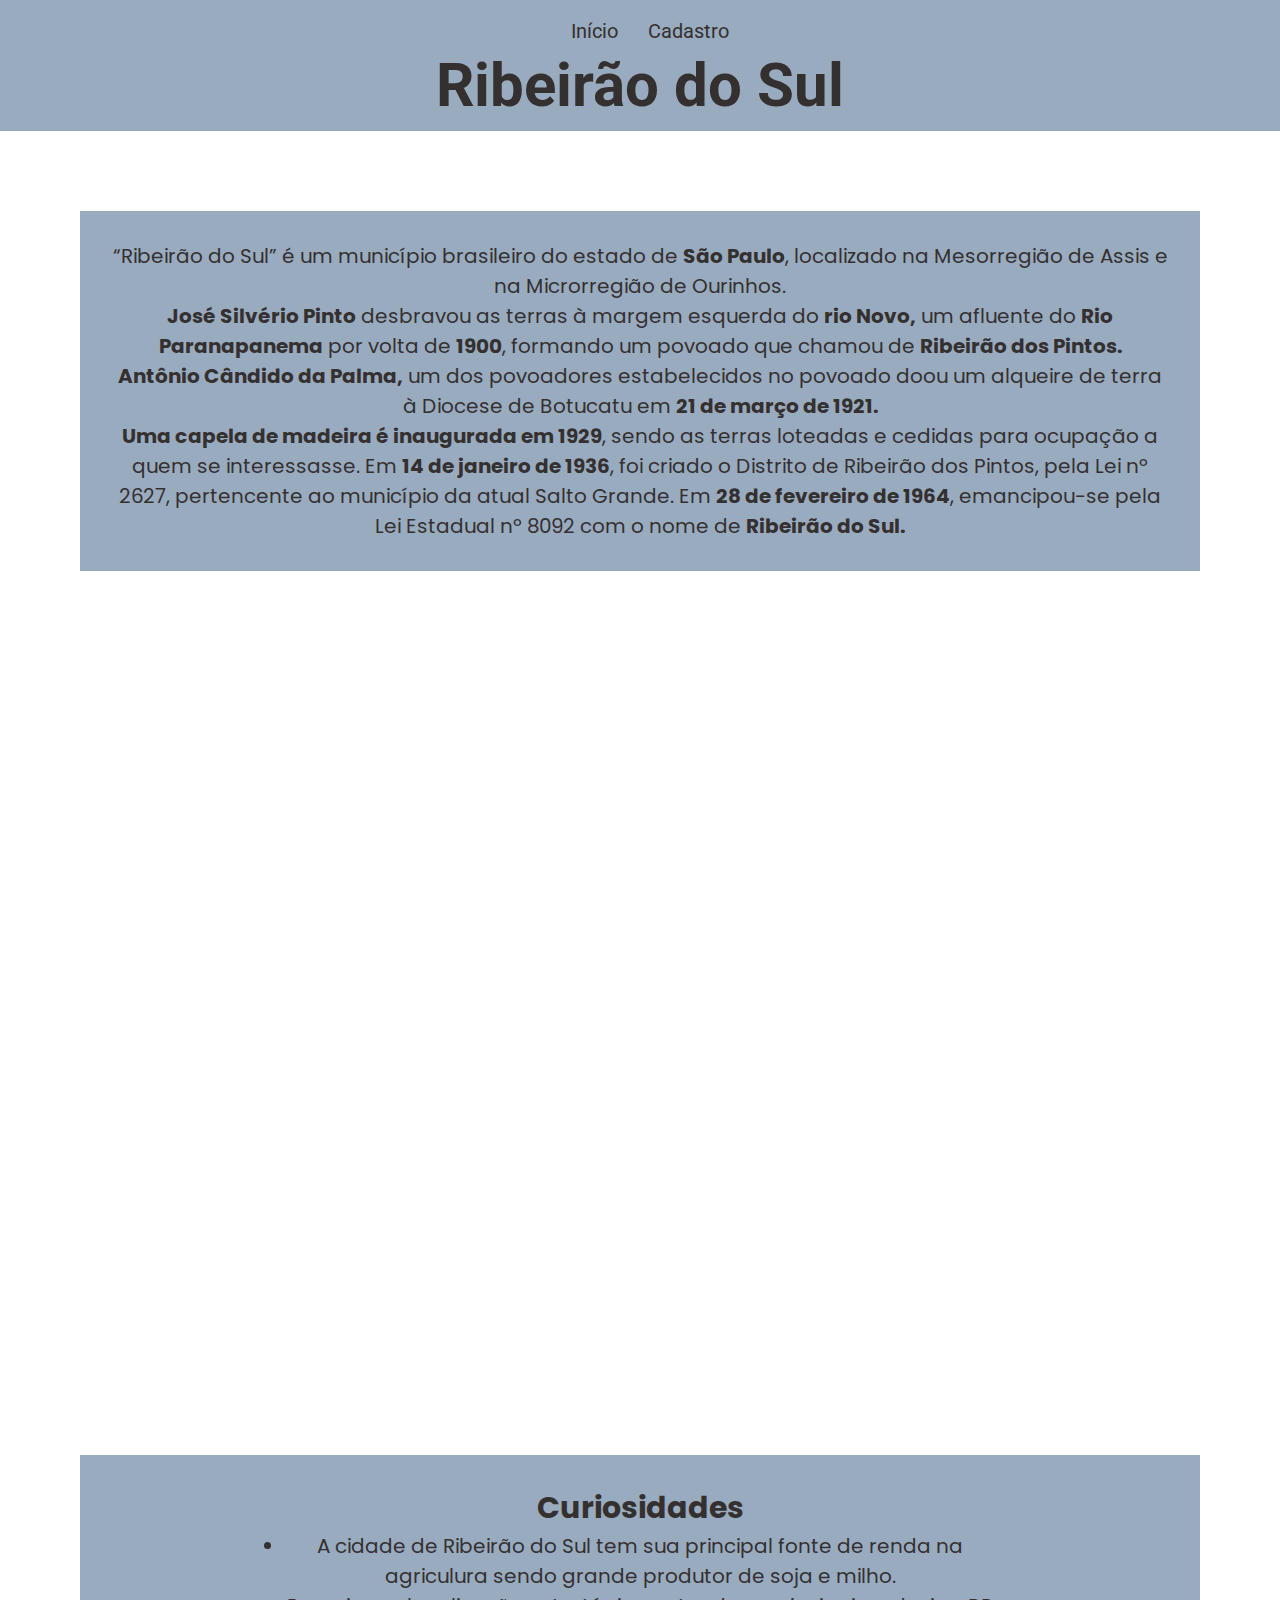
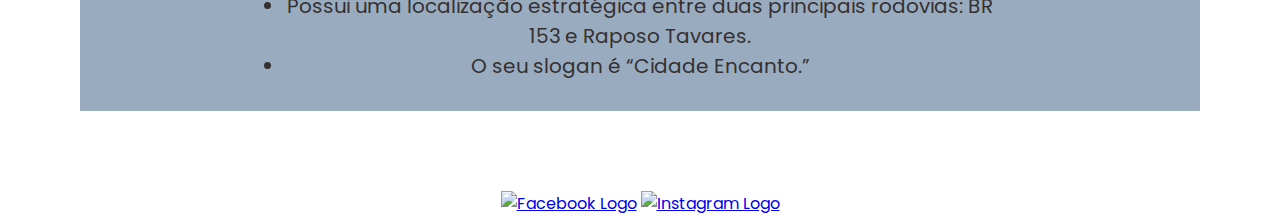
==== index.html @ cb4fef49 "frontEnd - Checkpoint 2" ====
<!DOCTYPE html>
<html lang="pt-br">
<head>
    <meta charset="UTF-8">
    <meta http-equiv="X-UA-Compatible" content="IE=edge">
  
    <link rel="stylesheet" href="./css/style.css">
    <title>Cidade Encanto</title>
</head>
<body>
    <header class="background-texto">
        <ul>
            <li><a href="./index.html">Início</a></li>
            <li><a href="./formulario.html">Cadastro</a></li>
        </ul>
        <h1>Ribeirão do Sul</h1>
    </header>

    <main>
        <section  class="background-texto" id="texto-principal">
          <div>
            <p><q>Ribeirão do Sul</q> é um município brasileiro do estado de <strong>São Paulo</strong>, localizado na Mesorregião de Assis e na Microrregião de Ourinhos.</p>
            <p><strong>José Silvério Pinto</strong> desbravou as terras à margem esquerda do <strong>rio Novo,</strong>  um afluente do <strong>Rio Paranapanema</strong> por volta de <strong>1900</strong>, formando 
            um povoado que chamou de <strong>Ribeirão dos Pintos.</strong></p>  
            <p> <strong>Antônio Cândido da Palma,</strong>  um dos povoadores estabelecidos no povoado doou um alqueire de terra à Diocese de Botucatu em <strong>21 de março de 1921.</strong></p>
            <p><strong>Uma capela de madeira é inaugurada em 1929</strong>, sendo as terras loteadas e cedidas para ocupação a quem se interessasse. Em <strong>14 de janeiro de 1936</strong>, foi 
            criado o Distrito de Ribeirão dos Pintos, pela Lei nº 2627, pertencente ao município da atual Salto Grande. Em <strong>28 de fevereiro de 1964</strong>, emancipou-se 
            pela Lei Estadual nº 8092 com o nome de <strong>Ribeirão do Sul.</strong></p>  
          </div>
        </section>

        <section id="video">
            <iframe class="video" width="1280" height="720" src="https://www.youtube.com/embed/cpsZnsWBBuo" title="Vista Aérea Ribeirão do Sul" frameborder="0" 
            allow="accelerometer; autoplay; clipboard-write; encrypted-media; gyroscope; picture-in-picture" allowfullscreen></iframe>
        </section>

        <section  class="background-texto" id="curiosidades">
            <div>
                <h2>Curiosidades</h2>
                <ul>
                    <li>A cidade de Ribeirão do Sul tem sua principal fonte de renda na agriculura sendo grande produtor de soja e milho.</li>
                    <li>Possui uma localização estratégica entre duas principais rodovias: BR 153 e Raposo Tavares.</li>
                    <li>O seu slogan é <q>Cidade Encanto.</q> </li>
                </ul>
            </div>
        </section>
    </main>

    <footer>
        <section id="footer">
            <div>
                <a href="https://www.facebook.com/pm.ribeiraodosul" target="_blank">
                <img id="facebook" width=75px src="./img/facebook-logo.png" alt="Facebook Logo"></a>

                <a href="https://www.instagram.com/pm_ribeiraodosul/" target="_blank">
                <img id="instagram" width=75px src="./img/instagram-logo.png" alt="Instagram Logo"></a>
            </div>
        </section>
    </footer>
    
</body>
</html>
---- css/style.css ----
@import url('https://fonts.googleapis.com/css2?family=Roboto:wght@400;700&display=swap');
@import url('https://fonts.googleapis.com/css2?family=Poppins:wght@400;700&display=swap');


*{
  margin: 0;
  padding: 0;
  box-sizing: border-box;
  text-align: center;
}


header{
  display: flex;
  position: inline-flex;
  flex-direction: column;
  font-family: 'Roboto', sans-serif;
  padding: 10px 0px;
  font-size: 30px;
  align-items: center;
  box-sizing: border-box;
  width: 100%;
}

header ul{
  display: inline-flex;
  align-self: center;
}

header li{
  list-style-type: none;
  padding: 0 5px 5px 5px;
  margin-left: 20px;
  border-radius: 9px;
  transition: all .5s ease-in-out;
}

header li:hover{
  transform: scale(1.1);
  background-color: rgba(122, 146, 172, 0.877);
}

header li a{
  text-decoration: none;
  color: rgb(53, 48, 48);
  font-size: 20px;
}

header h1{
  display: inline-flex;
  gap: 5px;
  align-self: center;
}

body {
  background-image: url(../img/ribdosul.png);
  background-size: cover;
  width: 100%;
  font-family: 'Roboto', sans-serif;
}

.background-texto {
  background-color: rgba(122, 146, 172, 0.767); 
  color: rgb(53, 48, 48);
}

ul {
  margin-left: 175px;
  margin-right: 175px;
}

#texto-principal {
  font-family: 'Poppins', sans-serif;
  font-size: 20px;
  margin: 80px;
  padding: 30px ;
}

#video {
  margin: 5px;
}

#curiosidades {
  font-family: 'Poppins', sans-serif;
  font-size: 20px;
  margin: 80px;
  padding: 30px;
  
}

#footer {
  font-family: 'Poppins', sans-serif;
  padding: 0px;
  margin-top: 20px;
}

h2{
  color: rgb(53, 48, 48);
}

main fieldset{
  background-color: rgba(122, 146, 172, 0.767);
  margin-top: 15px;
}

fieldset legend{
  font-weight: bold;
}

.container{
  padding: 0px 35%;
}

label, option, select{
  display: block;
  margin: 10px 10px 0px 10px;
}

input{
  transition: all .5s ease-in-out;
}

input[type="text"]:hover{
  transform: scale(1.1);
}

input[type="email"]:hover{
  transform: scale(1.1);
}

input[type="tel"]:hover{
  transform: scale(1.1);
}

input[type="date"]:hover{
  transform: scale(1.1);
}

select{
  margin: 10px auto 5px;
  transition: all .5s ease-in-out;
}

select:hover{
  transform: scale(1.1);
}

.idades label{
  display: inline-block;
  margin: 15px 10px 10px 10px;
}

.interesses label{
  display: inline-block;
  margin: 10px;
}

button{
  margin-top: 10px;
  padding: 8px;
}
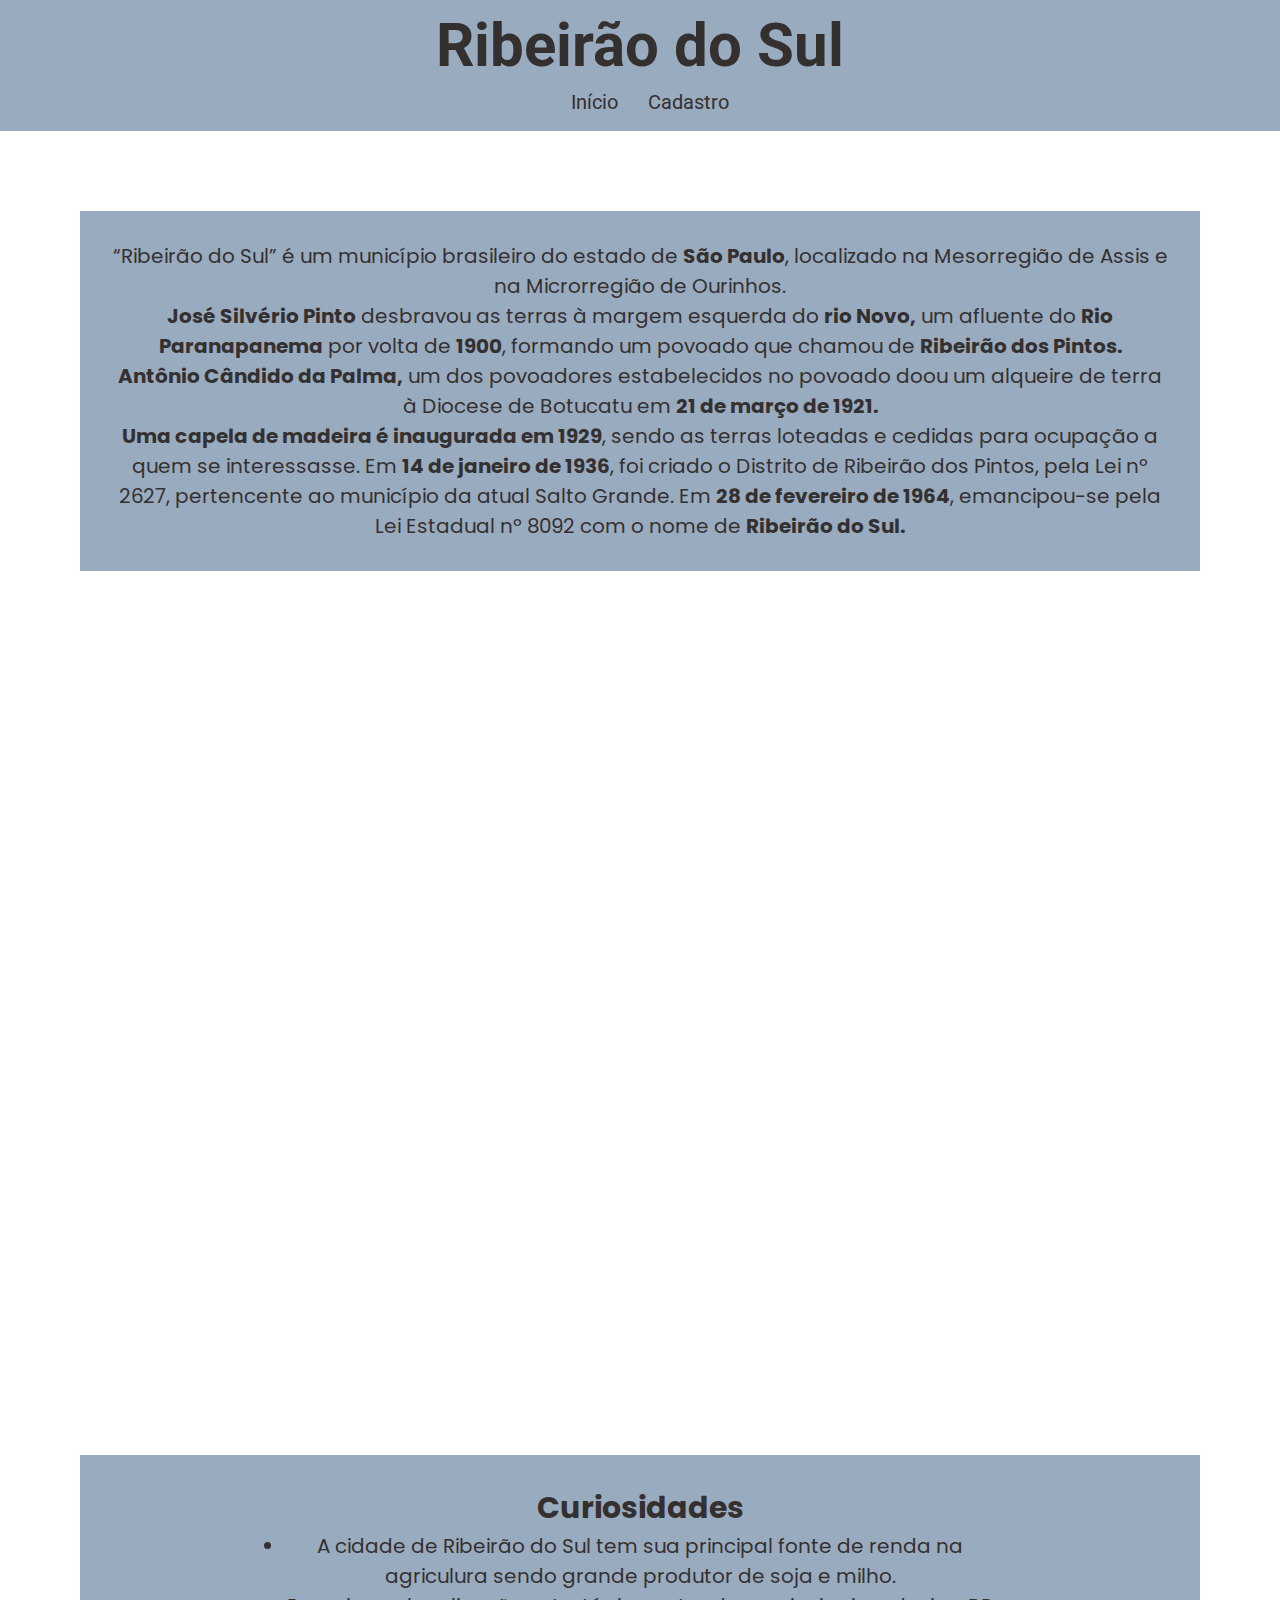
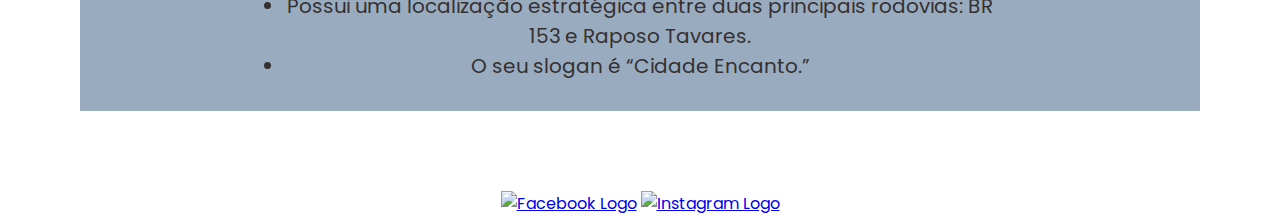
==== commit b8fbc2e2: "frontEnd - Checkpoint 2" ====
--- a/index.html
+++ b/index.html
@@ -9,11 +9,11 @@
 </head>
 <body>
     <header class="background-texto">
+        <h1>Ribeirão do Sul</h1>
         <ul>
             <li><a href="./index.html">Início</a></li>
             <li><a href="./formulario.html">Cadastro</a></li>
         </ul>
-        <h1>Ribeirão do Sul</h1>
     </header>
 
     <main>
--- a/css/style.css
+++ b/css/style.css
@@ -19,7 +19,6 @@
   font-size: 30px;
   align-items: center;
   box-sizing: border-box;
-  width: 100%;
 }
 
 header ul{
@@ -55,6 +54,8 @@
 body {
   background-image: url(../img/ribdosul.png);
   background-size: cover;
+  background-position: center;
+  background-repeat: no-repeat;
   width: 100%;
   font-family: 'Roboto', sans-serif;
 }
@@ -100,6 +101,7 @@
 
 main fieldset{
   background-color: rgba(122, 146, 172, 0.767);
+  font-size: 20px;
   margin-top: 15px;
 }
 
@@ -108,7 +110,7 @@
 }
 
 .container{
-  padding: 0px 35%;
+  margin: 0px 35%;
 }
 
 label, option, select{
@@ -145,9 +147,21 @@
   transform: scale(1.1);
 }
 
-.idades label{
+.idades{
+  display: grid;
+  grid-template-columns: repeat(2, 1fr);
+  gap: 18px;
+}
+
+.cardIdades label{
   display: inline-block;
   margin: 15px 10px 10px 10px;
+}
+
+.interesses{
+  display: grid;
+  grid-template-columns: repeat(3, 1fr);
+  gap: 6px;
 }
 
 .interesses label{
@@ -160,6 +174,45 @@
   padding: 8px;
 }
 
-
-
-
+@media(max-width: 1250px){
+  .container{
+    margin: 0px 33%;
+  }
+}
+
+@media(max-width: 1171px){
+  .container{
+    margin: 0px 32%;
+  }
+}
+
+@media(max-width: 1106px){
+  .container{
+    margin: 0px 31%;
+  }
+}
+
+@media(max-width: 1048px){
+  .container{
+    margin: 0px 30%;
+  }
+}
+
+@media(max-width: 996px){
+  .container{
+    margin: 0px 29%;
+  }
+}
+
+@media(max-width: 980px){
+  .idades{
+    grid-template-columns: repeat(1, 1fr);
+    gap: 6px;
+  }
+  .interesses{
+    grid-template-columns: repeat(1, 1fr);
+  }
+  .container{
+    margin: 0px 35%;
+  }
+}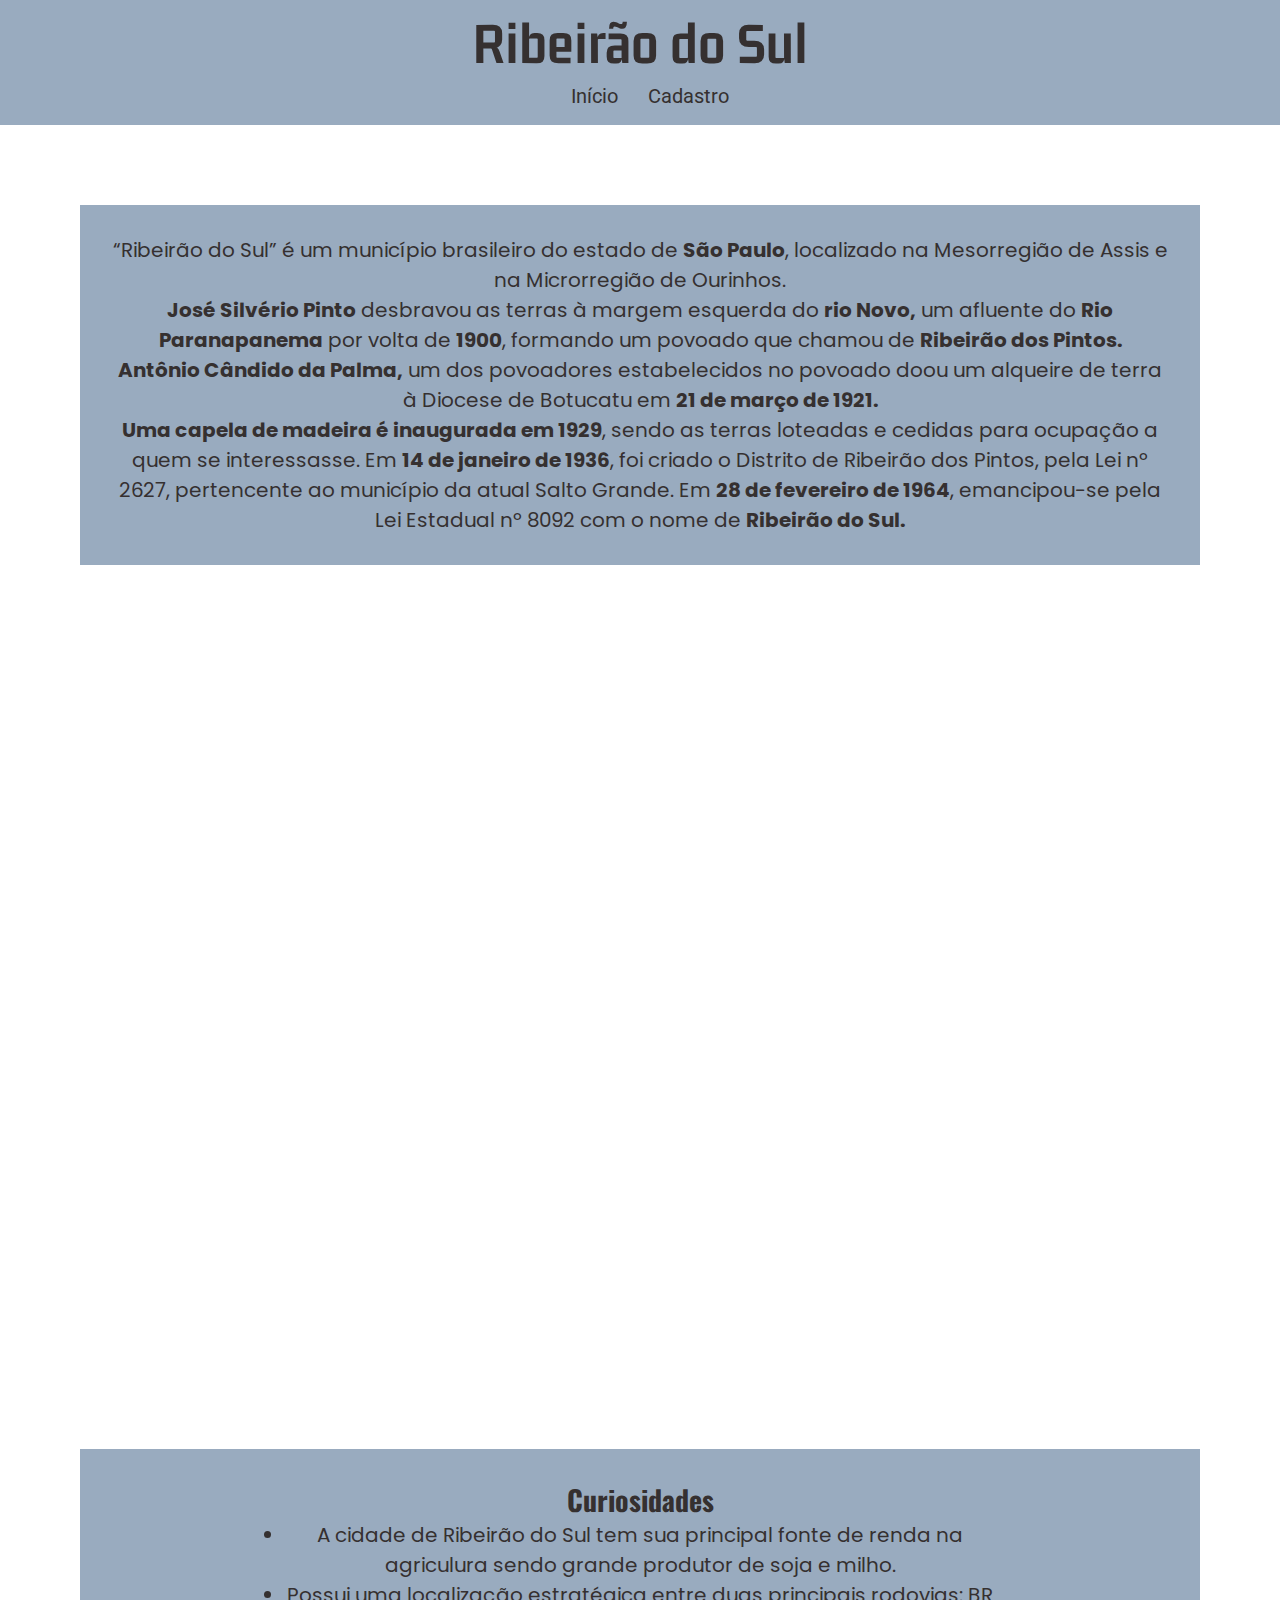
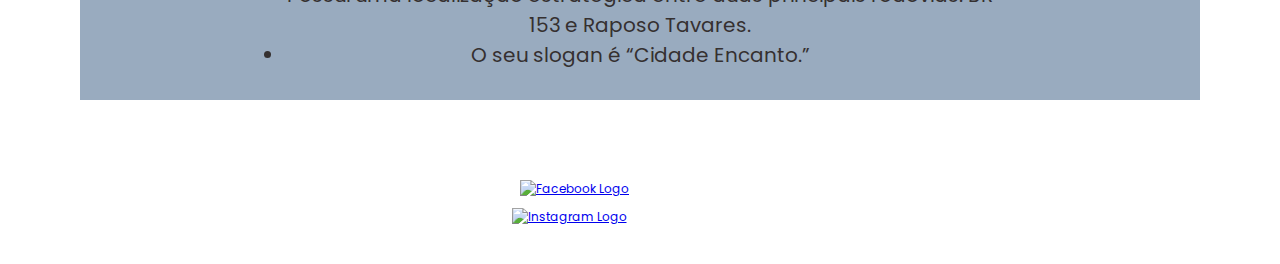
==== commit e4544b68: "Merge pull request #2 from mateusbdias/main" ====
--- a/index.html
+++ b/index.html
@@ -48,12 +48,20 @@
 
     <footer>
         <section id="footer">
+            <div class="flex-footer">
+                <div class="flex-social">
+                    <a href="https://www.facebook.com/pm.ribeiraodosul" target="_blank">
+                        <img id="facebook" src="./img/facebook-logo.png" alt="Facebook Logo"></a>
+                        <label for="facebook">/pm.ribeiraodosul</label>
+                </div>
+                <div class="flex-social">
+                    <a href="https://www.instagram.com/pm_ribeiraodosul/" target="_blank">
+                        <img id="instagram" src="./img/instagram-logo.png" alt="Instagram Logo"></a>
+                        <label for="instagram">@pm_ribeiraodosul</label>
+                </div>
+            </div>
             <div>
-                <a href="https://www.facebook.com/pm.ribeiraodosul" target="_blank">
-                <img id="facebook" width=75px src="./img/facebook-logo.png" alt="Facebook Logo"></a>
-
-                <a href="https://www.instagram.com/pm_ribeiraodosul/" target="_blank">
-                <img id="instagram" width=75px src="./img/instagram-logo.png" alt="Instagram Logo"></a>
+                <p>Since 2021 – MAG Devs</p>
             </div>
         </section>
     </footer>
--- a/css/style.css
+++ b/css/style.css
@@ -1,6 +1,6 @@
 @import url('https://fonts.googleapis.com/css2?family=Roboto:wght@400;700&display=swap');
 @import url('https://fonts.googleapis.com/css2?family=Poppins:wght@400;700&display=swap');
-
+@import url('https://fonts.googleapis.com/css2?family=Gemunu+Libre:wght@500&family=Oswald:wght@500&display=swap');
 
 *{
   margin: 0;
@@ -36,7 +36,7 @@
 
 header li:hover{
   transform: scale(1.1);
-  background-color: rgba(122, 146, 172, 0.877);
+  background-color: gainsboro;
 }
 
 header li a{
@@ -47,6 +47,7 @@
 
 header h1{
   display: inline-flex;
+  font-family: 'Gemunu Libre', sans-serif;
   gap: 5px;
   align-self: center;
 }
@@ -89,28 +90,59 @@
   
 }
 
+.flex-footer{
+  display: flex;
+  flex-flow: column wrap;
+  justify-content: center;
+  margin: 0 0 10px 0;
+}
+
+.flex-social{
+  display: flex;
+  flex-flow: row wrap;
+  justify-content: center;
+}
+
+
 #footer {
+  justify-content: center;
   font-family: 'Poppins', sans-serif;
-  padding: 0px;
+  font-size: 12px;
+  color: white;
   margin-top: 20px;
+}
+
+#facebook, #instagram{
+  width: 40px;
 }
 
 h2{
   color: rgb(53, 48, 48);
+  font-family: 'Oswald', sans-serif;
+  font-size: 28px;
 }
 
 main fieldset{
-  background-color: rgba(122, 146, 172, 0.767);
+  background-color: rgba(224, 217, 165, 0.767);
   font-size: 20px;
   margin-top: 15px;
-}
-
-fieldset legend{
+  border: rgba(122, 146, 172, 0.767) solid 2px;
+  border-radius: 30px;
+}
+
+legend{
+  padding: 5px;
+  font-family: 'Oswald', sans-serif;
   font-weight: bold;
+  border: rgba(122, 146, 172, 0.767) solid 2px;
+  border-radius: 10px;
+  background-color: rgba(140, 175, 212, 0.767);
+  color: white;
 }
 
 .container{
-  margin: 0px 35%;
+  width: 420px;
+  margin: 0px auto;
 }
 
 label, option, select{
@@ -172,39 +204,10 @@
 button{
   margin-top: 10px;
   padding: 8px;
-}
-
-@media(max-width: 1250px){
-  .container{
-    margin: 0px 33%;
-  }
-}
-
-@media(max-width: 1171px){
-  .container{
-    margin: 0px 32%;
-  }
-}
-
-@media(max-width: 1106px){
-  .container{
-    margin: 0px 31%;
-  }
-}
-
-@media(max-width: 1048px){
-  .container{
-    margin: 0px 30%;
-  }
-}
-
-@media(max-width: 996px){
-  .container{
-    margin: 0px 29%;
-  }
-}
-
-@media(max-width: 980px){
+  border-radius: 20px;
+}
+
+@media(max-width: 480px){
   .idades{
     grid-template-columns: repeat(1, 1fr);
     gap: 6px;
@@ -213,6 +216,31 @@
     grid-template-columns: repeat(1, 1fr);
   }
   .container{
-    margin: 0px 35%;
+    width: 294px;
+    margin: 0px auto;
+  }
+}
+
+@media(max-width: 440px){
+  header{
+    font-size: 28px;
+  }
+}
+
+@media(max-width: 410px){
+  header{
+    font-size: 26px;
+  }
+}
+
+@media(max-width: 380px){
+  header{
+    font-size: 24px;
+  }
+}
+
+@media(max-width: 350px){
+  header{
+    font-size: 22px;
   }
 }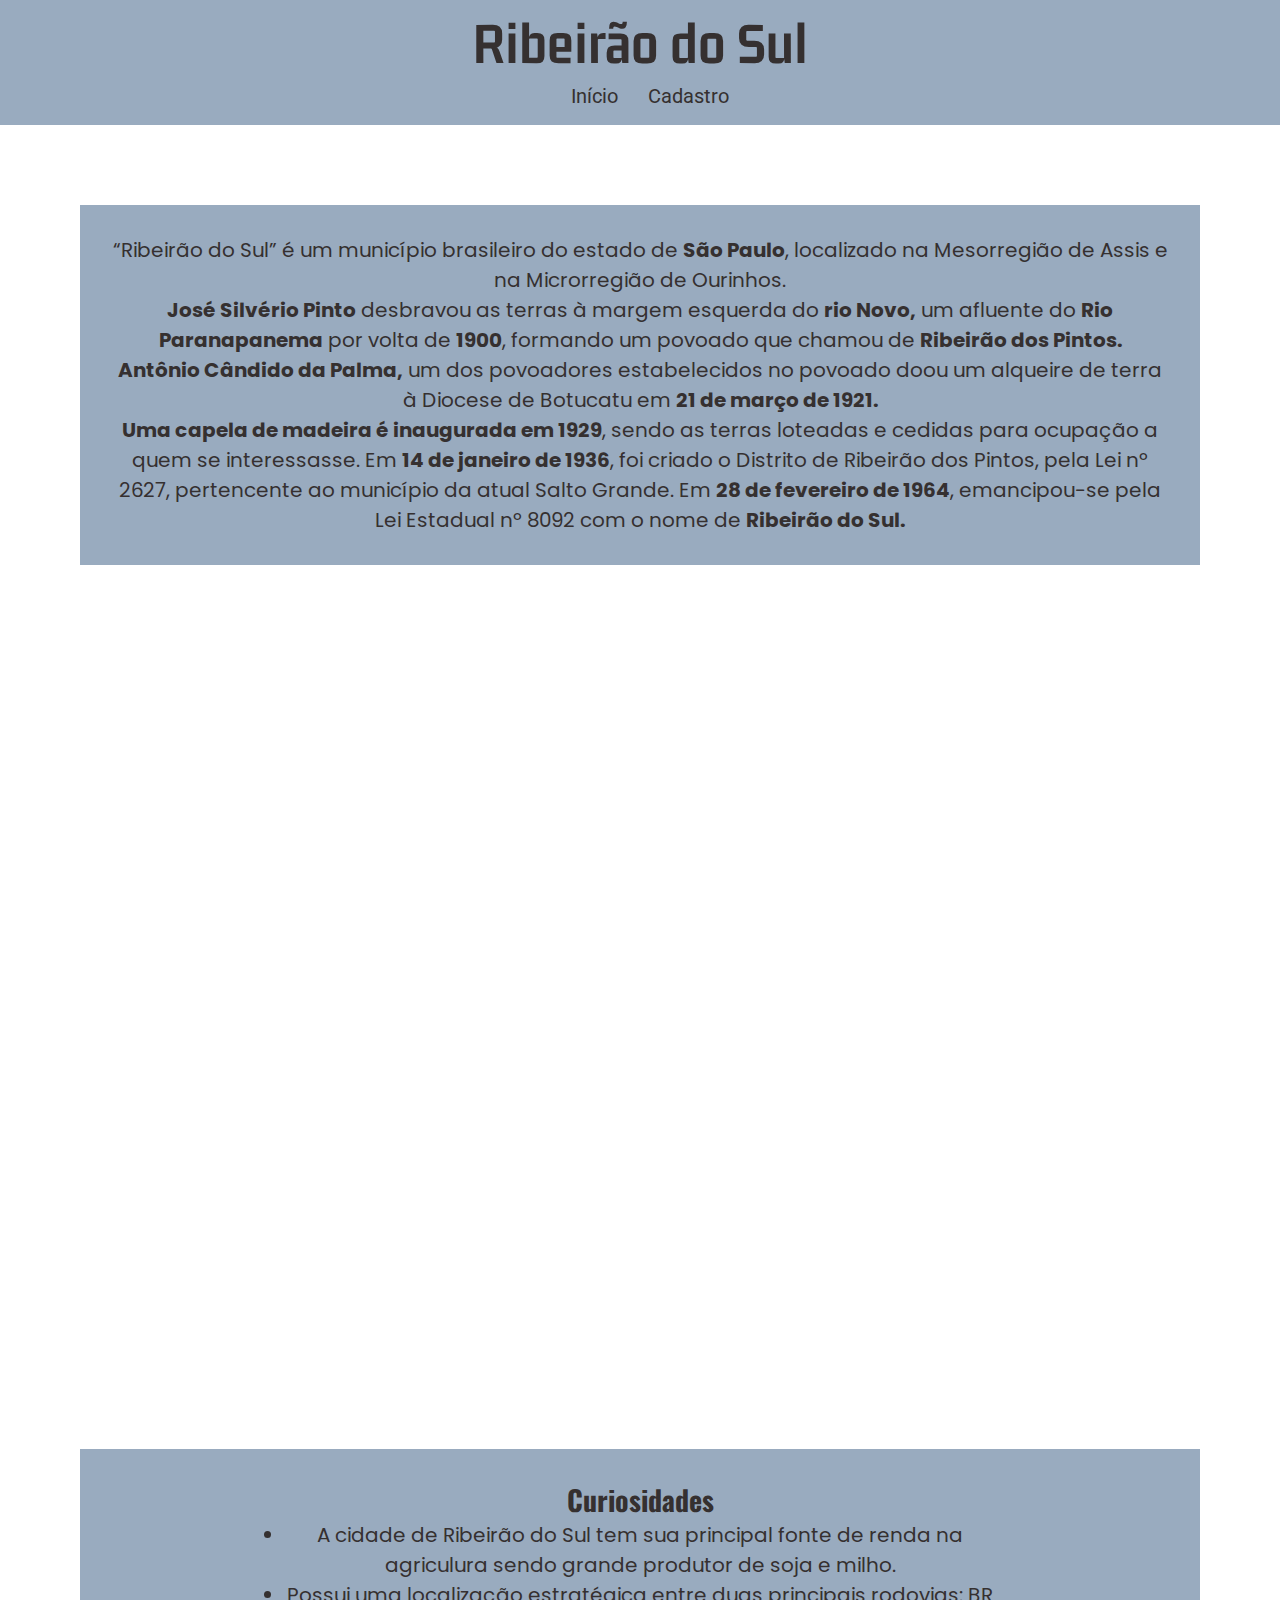
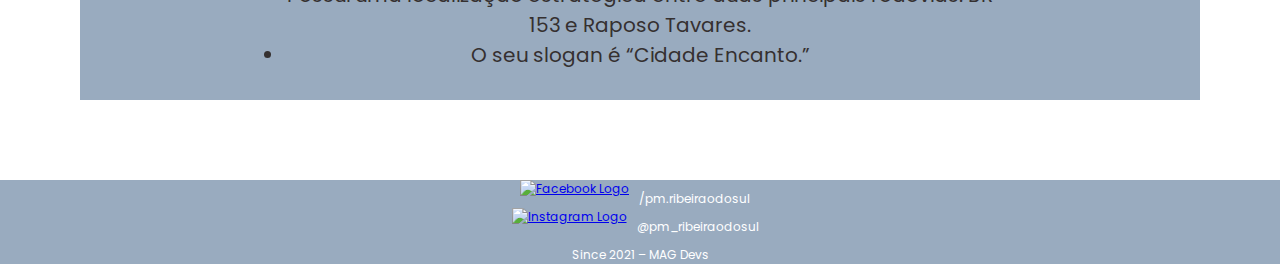
==== commit d84c2cd0: "Merge pull request #3 from mateusbdias/main" ====
--- a/index.html
+++ b/index.html
@@ -3,7 +3,7 @@
 <head>
     <meta charset="UTF-8">
     <meta http-equiv="X-UA-Compatible" content="IE=edge">
-  
+    <meta name="viewport" content="width=device-width, initial-scale=1.0">
     <link rel="stylesheet" href="./css/style.css">
     <title>Cidade Encanto</title>
 </head>
@@ -47,7 +47,7 @@
     </main>
 
     <footer>
-        <section id="footer">
+        <section class="background-texto" id="footer">
             <div class="flex-footer">
                 <div class="flex-social">
                     <a href="https://www.facebook.com/pm.ribeiraodosul" target="_blank">
